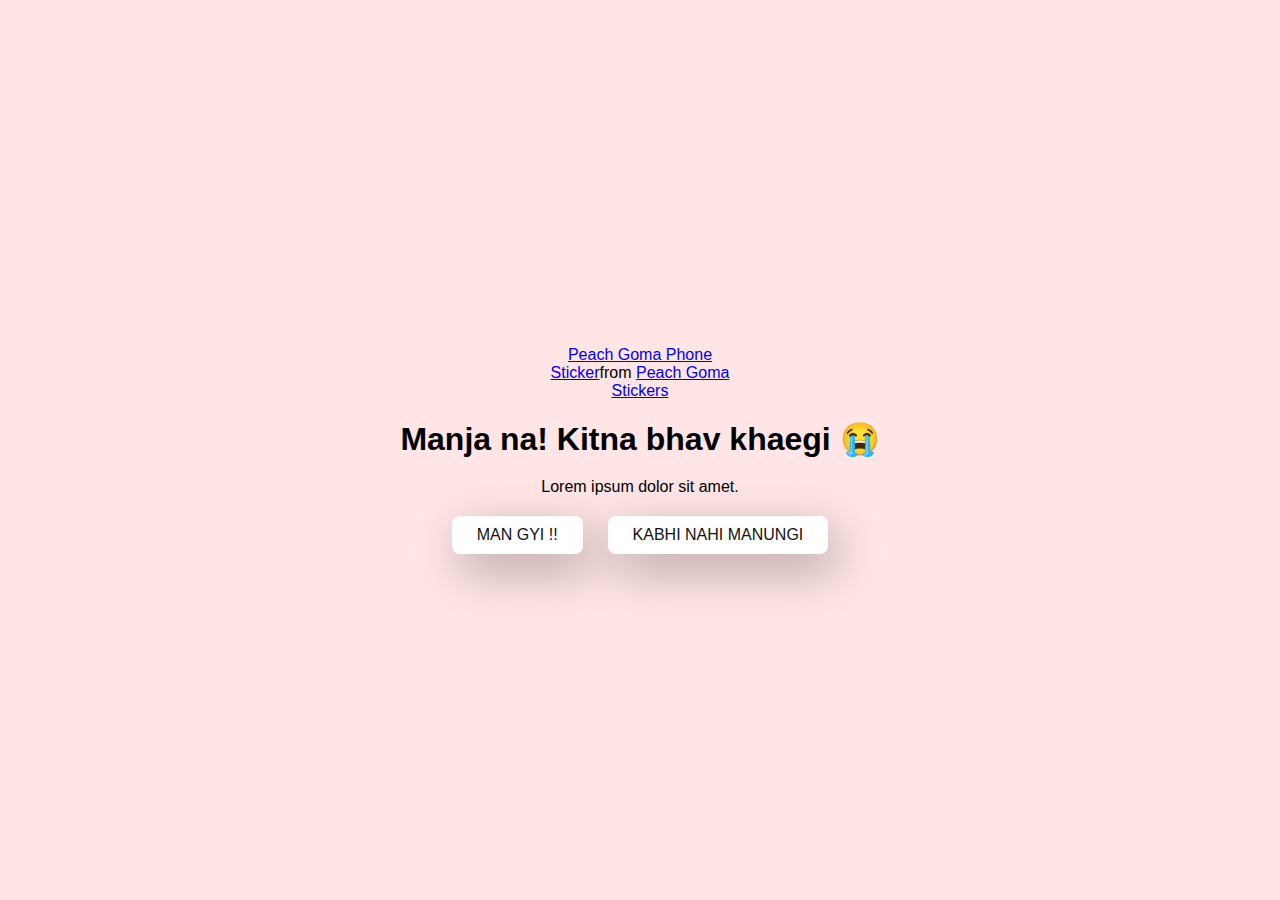
==== no3.html @ caad0182 "added yes.html,no1.html,no2.html,no3.html,script.js,style.css" ====
<!DOCTYPE html>
<html lang="en">
  <head>
    <meta charset="UTF-8" />
    <meta name="viewport" content="width=device-width, initial-scale=1.0" />
    <title>Ask Her Out</title>

    <link rel="stylesheet" href="./style.css" />
  </head>
  <body>
    <div class="container">
      <div
        class="tenor-gif-embed"
        data-postid="15974530976611222074"
        data-share-method="host"
        data-aspect-ratio="1.26923"
        data-width="100%"
      >
        <a
          href="https://tenor.com/view/peach-goma-phone-gif-15974530976611222074"
          >Peach Goma Phone Sticker</a
        >from
        <a href="https://tenor.com/search/peach+goma-stickers"
          >Peach Goma Stickers</a
        >
      </div>
      <script
        type="text/javascript"
        async
        src="https://tenor.com/embed.js"
      ></script>

      <h1>Manja na! Kitna bhav khaegi 😭</h1>
      <p>Lorem ipsum dolor sit amet.</p>

      <div class="btn">
        <a href="yes.html">MAN GYI !!</a>
        <a href="#" id="move-random">KABHI NAHI MANUNGI</a>
      </div>
    </div>

    <script src="./script.js"></script>
  </body>
</html>
---- style.css ----
* {
margin: 0;
padding: 0;
box-sizing: border-box;
font-family: sans-serif;
}

body {
width: 100%;
min-height: 100vh;
display: flex;
justify-content: center;
align-items: center;
background-color: #ffe5e5;
}

.container {
display: flex;
flex-direction: column;
text-align: center;
align-items: center;
gap: 20px;
max-width: 500px;
margin: 20px;
}

.container .tenor-gif-embed {
max-width: 200px;
}

.container .btn {
display: flex;
gap: 25px;
}

.btn a {
text-decoration: none;
color: #111;
background: #fff;
padding: 10px 25px;
border-radius: 8px;
box-shadow: 0.5rem 1rem 3rem hsl(0, 0%, 0%, 0.3);
}
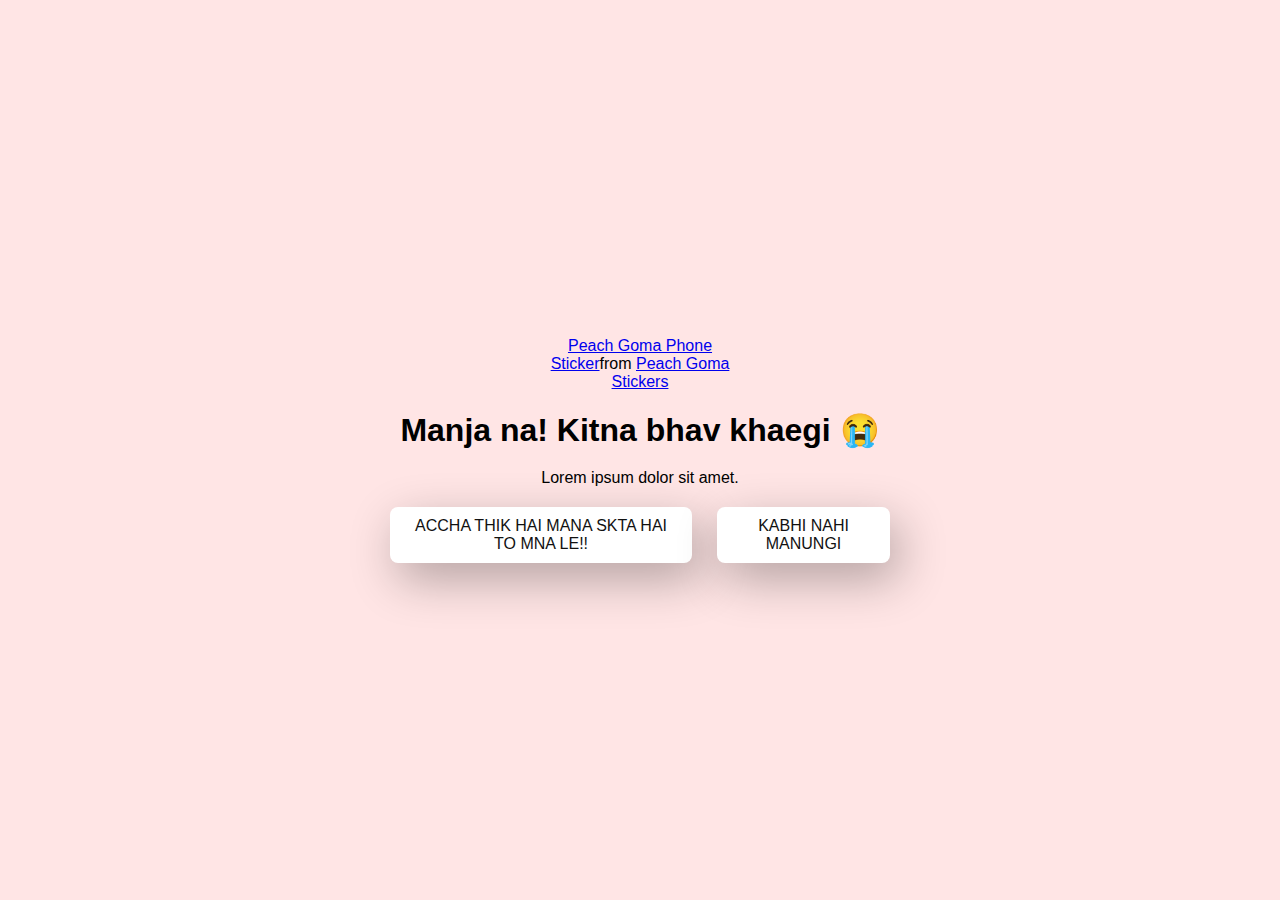
==== commit ea395c50: "Update no3.html" ====
--- a/no3.html
+++ b/no3.html
@@ -34,11 +34,11 @@
       <p>Lorem ipsum dolor sit amet.</p>
 
       <div class="btn">
-        <a href="yes.html">MAN GYI !!</a>
+        <a href="yes.html">ACCHA THIK HAI MANA SKTA HAI TO MNA LE!!</a>
         <a href="#" id="move-random">KABHI NAHI MANUNGI</a>
       </div>
     </div>
 
     <script src="./script.js"></script>
   </body>
-</html>+</html>
